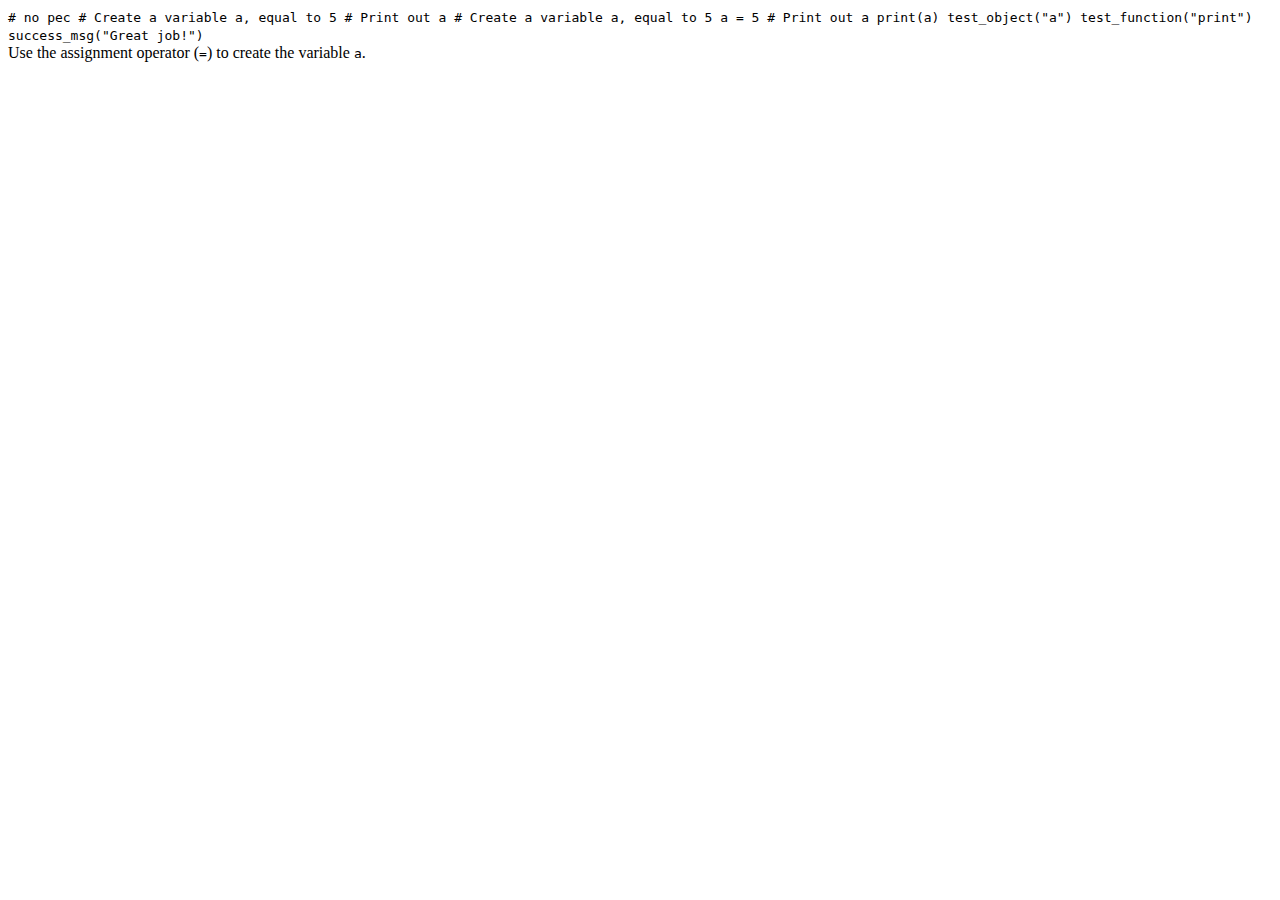
==== p/index.html @ 873791f7 "py pie py piiiiiieeeeeeeeeeeee" ====
<!DOCTYPE html>
<html lang="en">
<head>
    <meta charset="UTF-8">
    <meta name="viewport" content="width=device-width, initial-scale=1.0">
    <title>python interpreter</title>
</head>
<body>
    <div data-datacamp-exercise data-lang="python">
        <code data-type="pre-exercise-code">
          # no pec
        </code>
        <code data-type="sample-code">
          # Create a variable a, equal to 5
      
      
          # Print out a
      
        </code>
        <code data-type="solution">
          # Create a variable a, equal to 5
          a = 5
      
          # Print out a
          print(a)
        </code>
        <code data-type="sct">
          test_object("a")
          test_function("print")
          success_msg("Great job!")
        </code>
        <div data-type="hint">
          Use the assignment operator (<code>=</code>) to create the variable <code>a</code>.
        </div>
      </div>
    <script type="text/javascript" src="//cdn.datacamp.com/dcl/lastest/dcl-react.js.gz"></script>
</body>
</html>
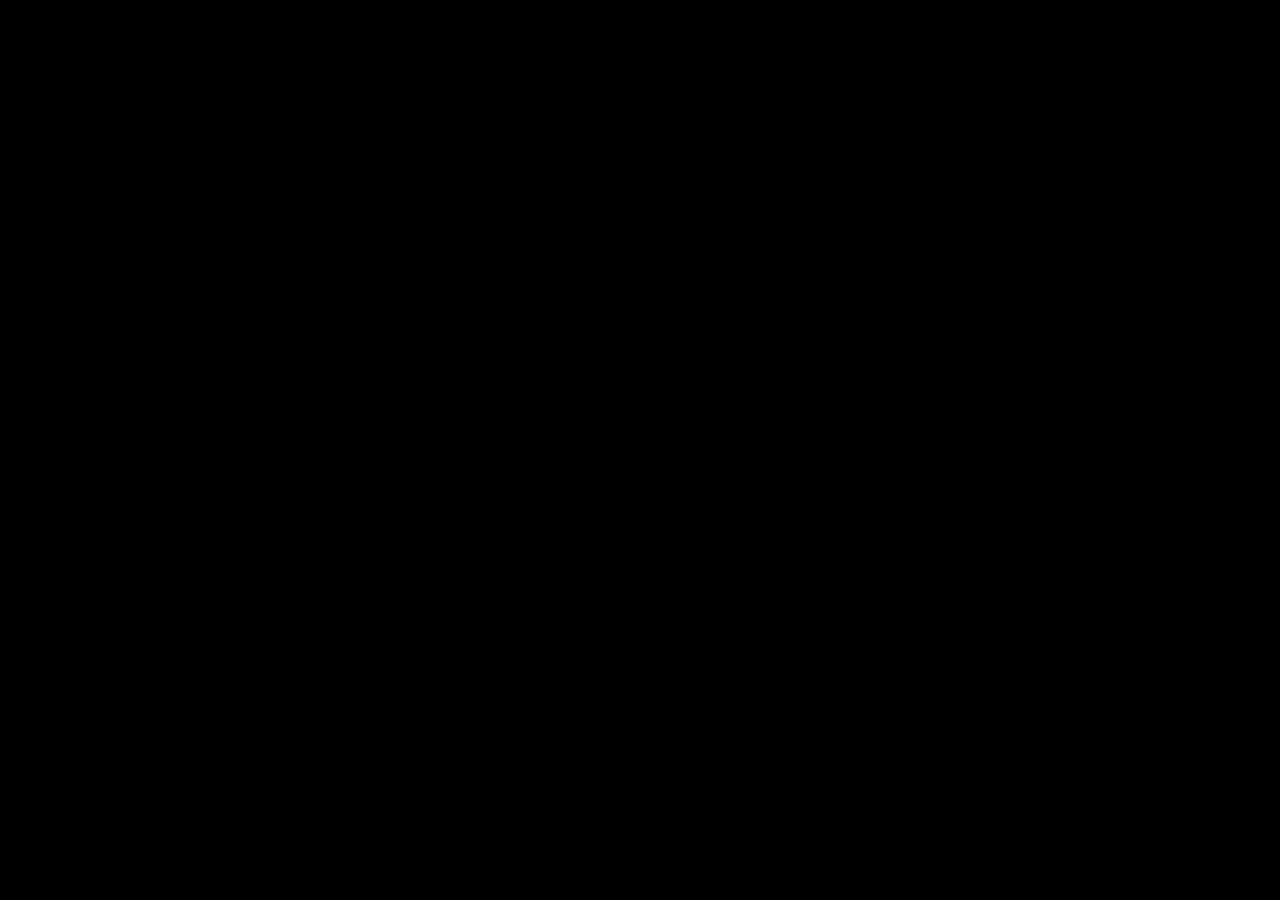
==== commit 714709d3: "blaky blaky" ====
--- a/p/index.html
+++ b/p/index.html
@@ -4,8 +4,9 @@
     <meta charset="UTF-8">
     <meta name="viewport" content="width=device-width, initial-scale=1.0">
     <title>python interpreter</title>
+    <script async src="https://cdn.datacamp.com/dcl-react.js.gz"></script>
 </head>
-<body>
+<body style="background-color: black;">
     <div data-datacamp-exercise data-lang="python">
         <code data-type="pre-exercise-code">
           # no pec
@@ -33,6 +34,5 @@
           Use the assignment operator (<code>=</code>) to create the variable <code>a</code>.
         </div>
       </div>
-    <script type="text/javascript" src="//cdn.datacamp.com/dcl/lastest/dcl-react.js.gz"></script>
 </body>
 </html>